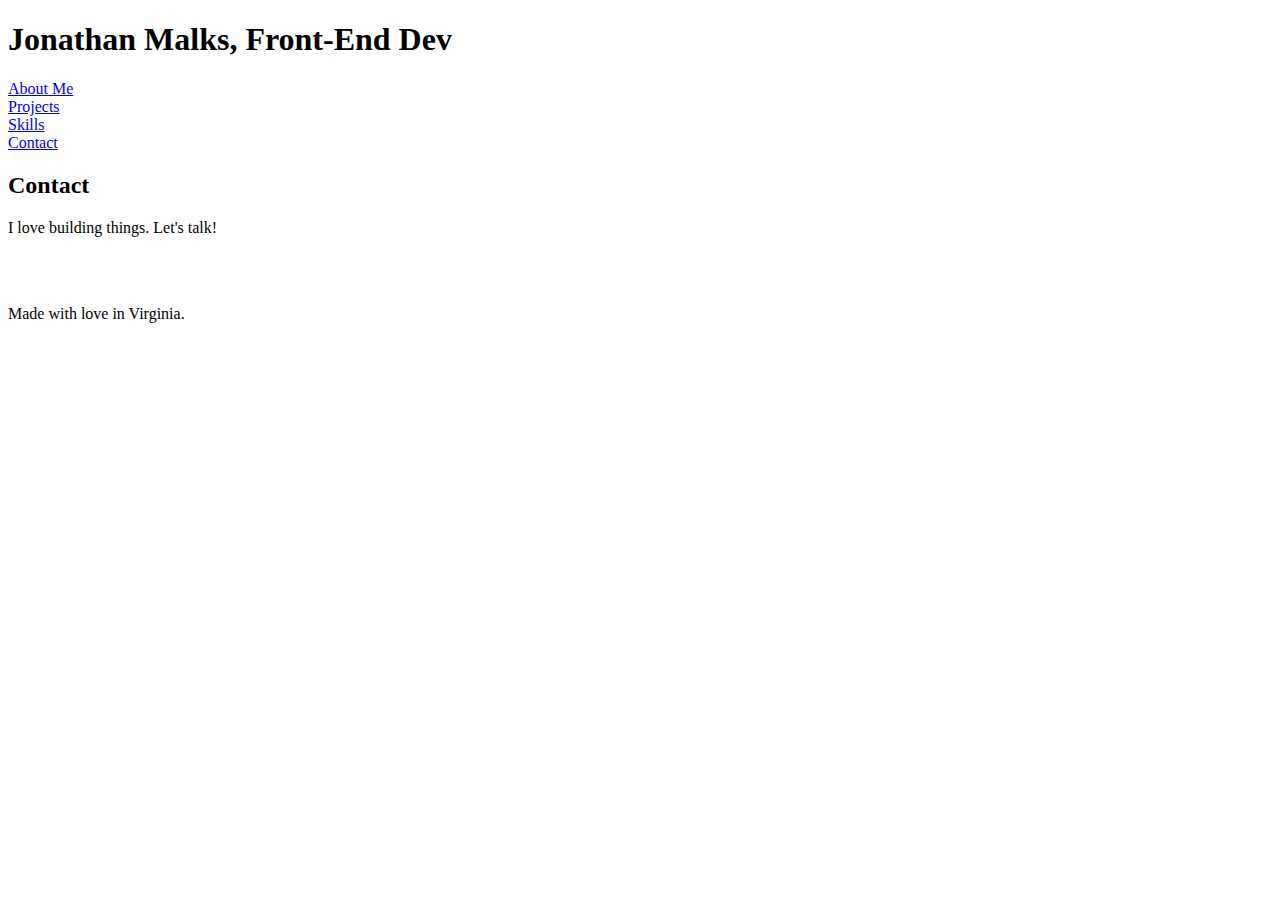
==== contact-page.html @ efbcc3cc "Add html skeleton" ====
<!DOCTYPE html>
<html lang="en">
    <head>
        <meta charset="UTF-8">
        <meta http-equiv="X-UA-Compatible" content="IE=edge">
        <meta name="viewport" content="width=device-width, initial-scale=1.0">
        <title>Contact Jonathan</title>
        <link rel="stylesheet" href="/resources/main_style.css">
    </head>
    <body>
        <header>
            <h1>Jonathan Malks, Front-End Dev</h1>
            <div id="header-spreader"></div>
            <nav>
                <div class="nav-button"><a href="/index.html">About Me</a></div>
                <div class="nav-button"><a href="/index.html">Projects</a></div>
                <div class="nav-button"><a href="/index.html">Skills</a></div>
                <div class="nav-button"><a href="/contact-page.html">Contact</a></div>
            </nav>
        </header>
        <main>
            <h2>Contact</h2>
            <p>I love building things. Let's talk!</p>
            <div id="icon-container">
                <a href="jmalks53@gmail.com" id="email-icon"><img src="" alt=""></a>
                <a href="https://github.com/jmalks" id="github-icon"><img src="" alt=""></a>
            </div>
            <div id="gif-container">
                <img src="" alt="" id="fun-gif">
            </div>
        </main>
        <footer>
            <p id="footer-words">Made with love in Virginia.</p>
        </footer>
    </body>
</html>
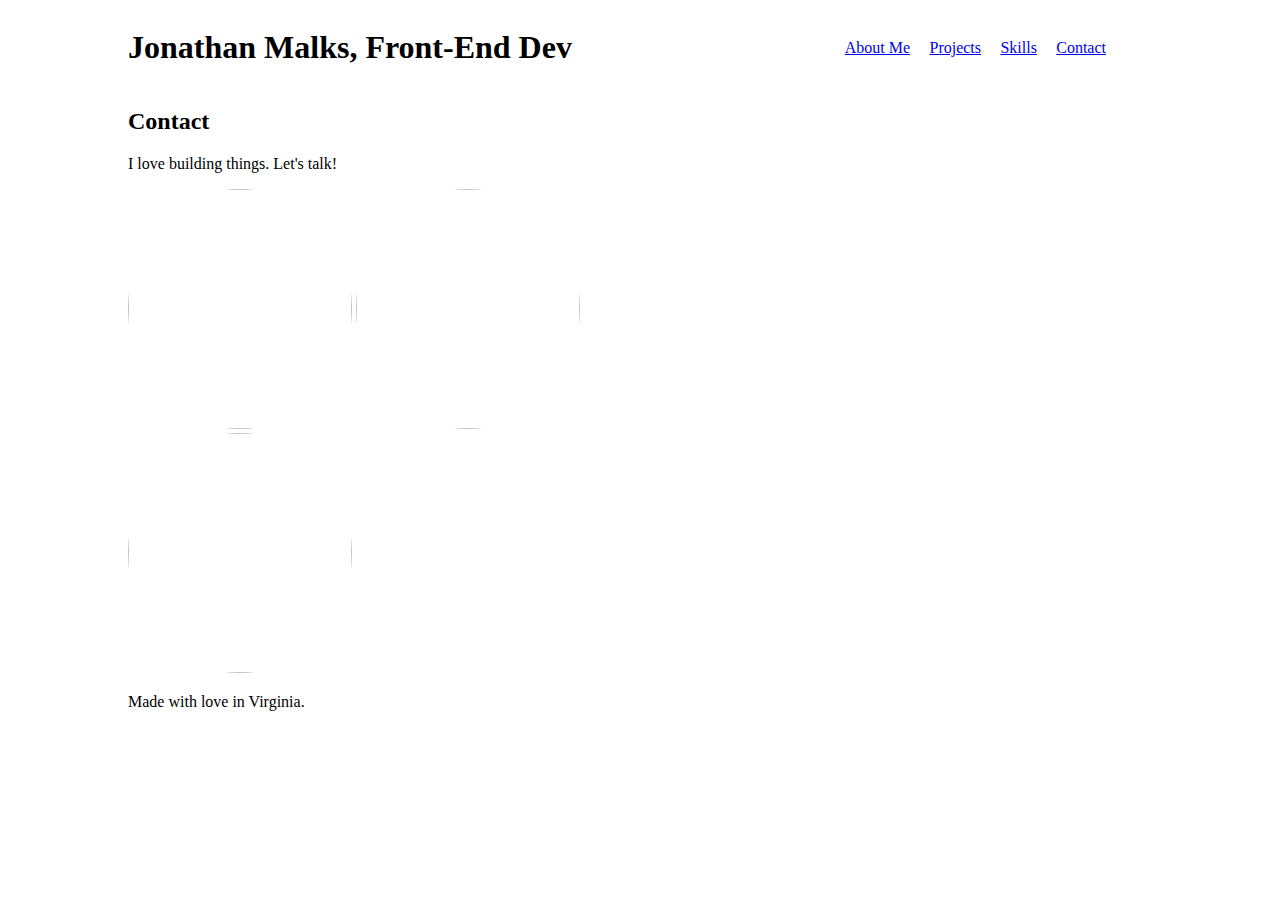
==== commit 25d44454: "Save mid-day work from day 2" ====
--- a/contact-page.html
+++ b/contact-page.html
@@ -5,17 +5,17 @@
         <meta http-equiv="X-UA-Compatible" content="IE=edge">
         <meta name="viewport" content="width=device-width, initial-scale=1.0">
         <title>Contact Jonathan</title>
-        <link rel="stylesheet" href="/resources/main_style.css">
+        <link rel="stylesheet" href="./resources/main_style.css">
     </head>
     <body>
         <header>
             <h1>Jonathan Malks, Front-End Dev</h1>
             <div id="header-spreader"></div>
             <nav>
-                <div class="nav-button"><a href="/index.html">About Me</a></div>
-                <div class="nav-button"><a href="/index.html">Projects</a></div>
-                <div class="nav-button"><a href="/index.html">Skills</a></div>
-                <div class="nav-button"><a href="/contact-page.html">Contact</a></div>
+                <div class="nav-button"><a href="/Users/jonathanmalks/Codecademy/portfolio_project/index.html">About Me</a></div>
+                <div class="nav-button"><a href="/Users/jonathanmalks/Codecademy/portfolio_project/index.html">Projects</a></div>
+                <div class="nav-button"><a href="/Users/jonathanmalks/Codecademy/portfolio_project/index.html">Skills</a></div>
+                <div class="nav-button"><a href="/Users/jonathanmalks/Codecademy/portfolio_project/contact-page.html">Contact</a></div>
             </nav>
         </header>
         <main>
--- a/resources/main_style.css
+++ b/resources/main_style.css
@@ -0,0 +1,35 @@
+body {
+    margin-right: 10%;
+    margin-left: 10%;
+    font-family: "Linden Hill";
+}
+
+img {
+    height: 15em;
+    width: 14em;
+    border-radius: 50%;
+}
+
+header {
+    display: flex;
+    justify-content: space-between;
+    align-items: center;
+}
+
+nav {
+    width: 30%;
+}
+
+.nav-button {
+    display: inline-flex;
+    margin-right: 5%;
+}
+
+.about-me-container {
+    display: inline-flex;
+    justify-items: space-between;
+}
+
+#about-spacer {
+    flex-grow: 3;
+}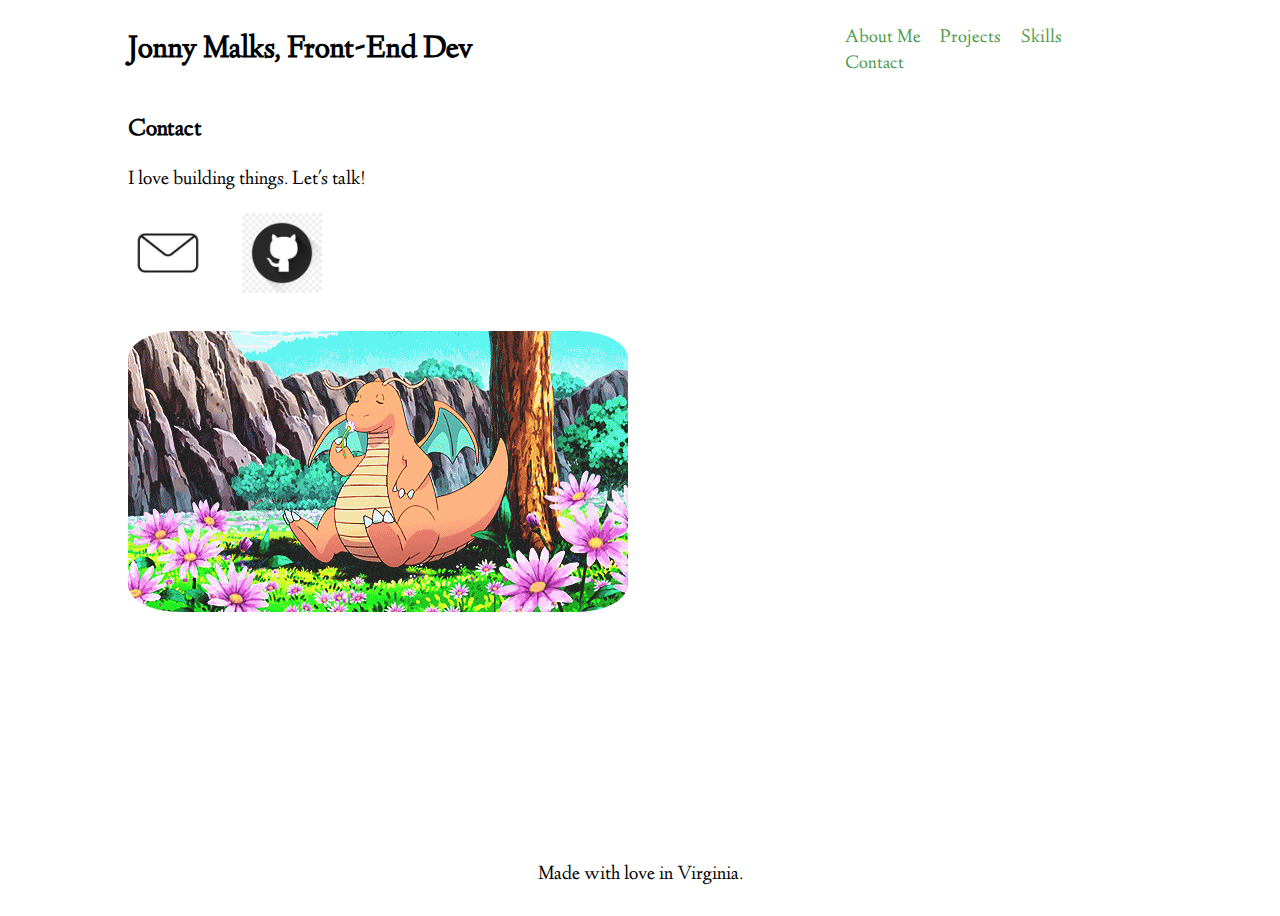
==== commit 3640a1ba: "Update everything now that static portion of site is done" ====
--- a/contact-page.html
+++ b/contact-page.html
@@ -6,10 +6,13 @@
         <meta name="viewport" content="width=device-width, initial-scale=1.0">
         <title>Contact Jonathan</title>
         <link rel="stylesheet" href="./resources/main_style.css">
+        <link rel="preconnect" href="https://fonts.googleapis.com">
+        <link rel="preconnect" href="https://fonts.gstatic.com" crossorigin>
+        <link href="https://fonts.googleapis.com/css2?family=Linden+Hill:ital@0;1&display=swap" rel="stylesheet">
     </head>
     <body>
         <header>
-            <h1>Jonathan Malks, Front-End Dev</h1>
+            <h1>Jonny Malks, Front-End Dev</h1>
             <div id="header-spreader"></div>
             <nav>
                 <div class="nav-button"><a href="/Users/jonathanmalks/Codecademy/portfolio_project/index.html">About Me</a></div>
@@ -22,11 +25,11 @@
             <h2>Contact</h2>
             <p>I love building things. Let's talk!</p>
             <div id="icon-container">
-                <a href="jmalks53@gmail.com" id="email-icon"><img src="" alt=""></a>
-                <a href="https://github.com/jmalks" id="github-icon"><img src="" alt=""></a>
+                <a href="mailto:jmalks53@gmail.com" id="email-icon"><img src="./resources/images/email-icon.jpeg" alt="Email" class="logo" id="email"></a>
+                <a href="https://github.com/jmalks" id="github-icon" target="_blank"><img src="./resources/images/git-hub-logo.png" alt="GitHub" class="logo"></a>
             </div>
             <div id="gif-container">
-                <img src="" alt="" id="fun-gif">
+                <a href="https://bulbapedia.bulbagarden.net/wiki/Dragonite_(Pok%C3%A9mon)"><img src="./resources/images/dragonite-gif.gif" alt="Dragonite Smelling a Flower" id="fun-gif"></a>
             </div>
         </main>
         <footer>
--- a/resources/main_style.css
+++ b/resources/main_style.css
@@ -2,12 +2,23 @@
     margin-right: 10%;
     margin-left: 10%;
     font-family: "Linden Hill";
+    min-height: 100vh;
+    display: flex;
+    flex-direction: column;
 }
 
-img {
-    height: 15em;
-    width: 14em;
+footer {
+    margin-top: auto;
+    margin-right: auto;
+    margin-left: auto;
+    text-align: center;
+  }
+
+#pic-of-me {
+    height: 18em;
+    width: 16em;
     border-radius: 50%;
+    margin-right: 10%;
 }
 
 header {
@@ -18,6 +29,7 @@
 
 nav {
     width: 30%;
+    font-size: 1.2em;
 }
 
 .nav-button {
@@ -27,9 +39,54 @@
 
 .about-me-container {
     display: inline-flex;
-    justify-items: space-between;
+    justify-content: flex-start;
+    width: 100%;
 }
 
 #about-spacer {
-    flex-grow: 3;
+    flex-grow: .17;
+}
+
+.skills-container {
+    display: inline-flex;
+}
+
+.logo {
+    height: 5em;
+    width: 5em;
+    overflow:hidden; 
+}
+
+a {
+    text-decoration: none;
+    color: rgb(78, 154, 78);
+}
+
+a:hover {
+    color: orchid;
+}
+
+a:visited {
+    color: chocolate;
+}
+
+a:visited:hover {
+    color: orchid;
+}
+
+p {
+    font-size: 1.25em;
+}
+
+li {
+    font-size: 1.25em;
+}
+
+#fun-gif {
+    border-radius: 10%;
+    margin-top: 3%;
+}
+
+#icon-container img {
+    margin-right: 3%;
 }